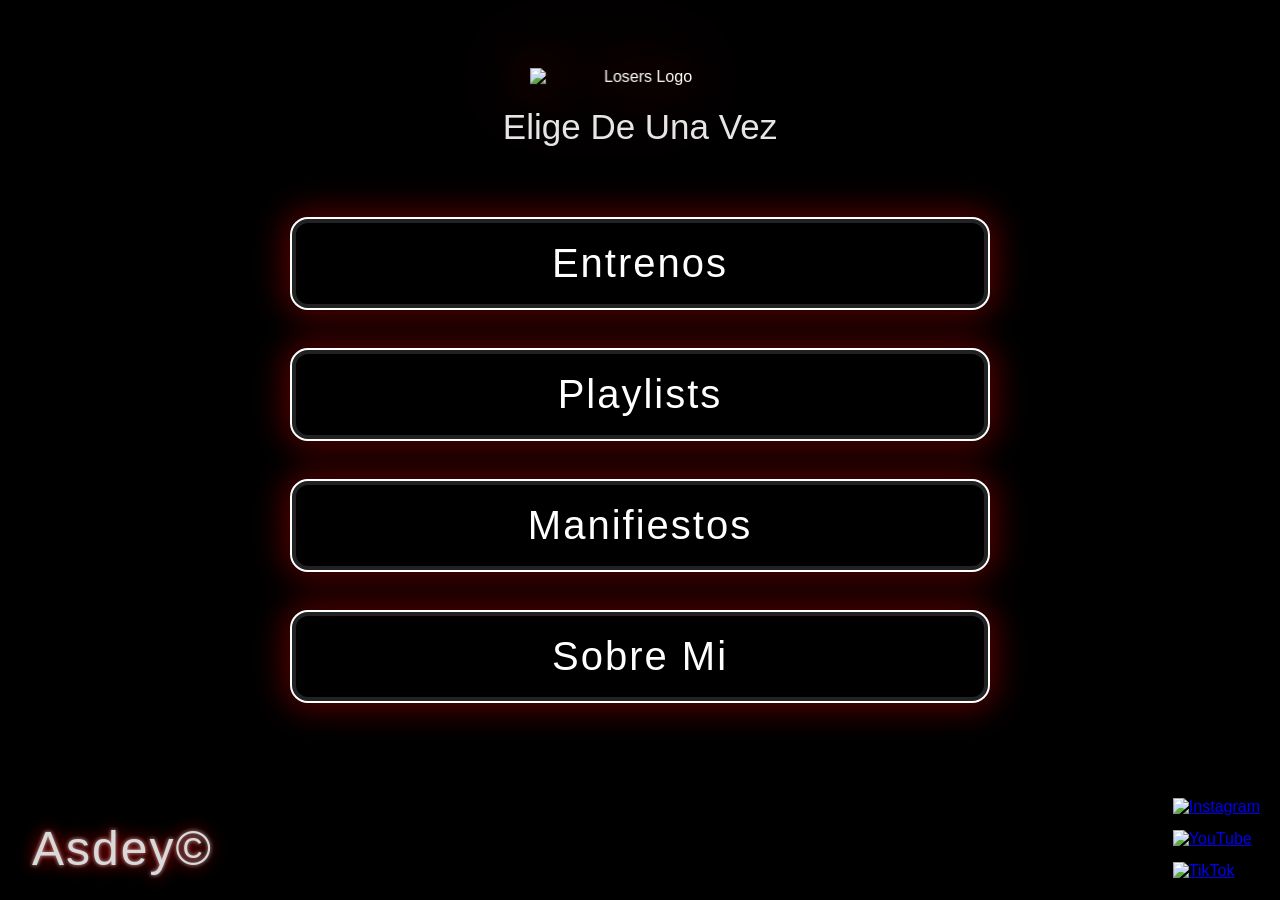
==== index.html @ 6e16f129 "ajuste menu" ====
<!DOCTYPE html>
<html lang="es">
<head>
  <meta charset="utf-8" />
  <meta name="viewport" content="width=device-width,initial-scale=1" />
  <title>LOSERS.COM - Menu</title>
  <link rel="stylesheet" href="style.css">
</head>

<body>
  <header>
    <div class="logo">
      <img src="LOGO PRINCIPAl.png" alt="Losers Logo">
    </div>
    <div class="intro">
      Elige De Una Vez
    </div>
  </header>

  <main class="menu-central">
    <a class="card" id="card-entrenos" href="entrenos.html">Entrenos</a>
    <a class="card" id="card-playlists" href="Playlists.html">Playlists</a>
    <a class="card" id="card-retos" href="Manifiestos.html">Manifiestos</a>
    <a class="card" id="card-mas" href="SobreMi.html">Sobre Mi</a>
  </main>

  <div class="social">
    <a href="#"><img id="logo-instagram" src="Icono IG.webp" alt="Instagram"></a>
    <a href="#"><img id="logo-youtube" src="Logo YT.png" alt="YouTube"></a>
    <a href="#"><img id="logo-tiktok" src="LogoTT.png" alt="TikTok"></a>
  </div>

  <div class="marca-asdey">Asdey©</div>

  <script src="script.js"></script>
</body>
</html>
---- style.css ----
/* Reset */

* { box-sizing: border-box; margin: 0; padding: 0; }


html, body { height: 100%; }

/* Fuente */
@font-face {
  font-family: 'MetalEvent';
  src: url('MetalEvent.ttf') format('truetype');
}

body {
  background-image: url("fondo-Pag.jpg");
  background-size: cover;
  background-position: center;
  background-repeat: no-repeat;
  color: #ffffff;
  font-family: 'MetalEvent', sans-serif;
  display: flex;
  flex-direction: column;
  align-items: center;
  padding: 48px;
  overflow-x: hidden;
  position: relative;
}
body {
  background: #000;
  color: #fff;
  font-family: 'MetalEvent', sans-serif;
  display: flex;
  flex-direction: column;
  align-items: center;
  padding: 48px;
  min-height: 100vh;
  overflow-x: hidden;
  position: relative;
}

body::before {
  content: "";
  position: fixed;
  top: 0;
  left: 0;
  width: 100%;
  height: 100%;
  pointer-events: none;
  background: url("textura.webp");
  opacity: 0.15;
  animation: noiseMove 7s infinite linear;
  z-index: 0;
}

@keyframes noiseMove {
  0% { background-position: 0 0; }
  100% { background-position: 600px 600px; }
}

header {
  text-align: center;
  padding: 20px;
  position: relative;
  z-index: 2; 
}

.logo img {
  width: 220px;             
  display: block;
  margin: 0 auto;
  filter: drop-shadow(0 0 24px #a00101) drop-shadow(0 0 48px #880000); /* aura rojo */
  will-change: transform;
  animation: floatLogo 4s ease-in-out infinite, logoPulse 3.5s ease-in-out infinite;
  z-index: 2;
  -webkit-backface-visibility: hidden;
  backface-visibility: hidden;
}

@keyframes logoPulse {
  0% { transform: scale(1); }
  20% { transform: scale(1.16); }
  50% { transform: scale(1); }
  80% { transform: scale(1.30); }
  100% { transform: scale(1); }
}

.logo img:hover {
  transform: translateY(-8px) scale(1.02);
  filter: drop-shadow(0 0 22px rgba(255,255,255,0.55));
}

@keyframes floatLogo {
  0%   { transform: translateY(0); }
  50%  { transform: translateY(-6px); }
  100% { transform: translateY(0); }
}

.intro {
  max-width: 600px;
  margin: 16px auto;
  font-size: 35px;
  opacity: 0.9;
  line-height: 1.4;
  z-index: 2;
}

/* ======== BOTONES CENTRALES ======== */
.menu-central {
  display: flex;
  flex-direction: column;
  gap: 20px;
  width: 100%;
  max-width: 100%;
  margin-top: 30px;
  align-items: center;
  position: relative;
  z-index: 2; /* encima del grain */
}

.card {
  border: 2px solid rgba(180,180,180,0.6);
  background: rgba(0,0,0,0.65);
  backdrop-filter: blur(3px);
  padding: 22px 32px;
  text-align: center;
  font-size: 40px;
  font-family: 'MetalEvent', sans-serif;
  color: #ffffff;
  text-decoration: none;
  cursor: pointer;
  width: 700px;
  max-width: calc(100% - 48px);
  transition: background-color 0.28s ease, color 0.25s ease, border-color 0.28s ease, box-shadow 0.28s ease;
  position: relative;
  background-image: url("textura.webp");
  background-size: cover;
  background-blend-mode: overlay;
  box-shadow: 0 4px 18px rgba(0,0,0,0.55), inset 0 0 16px rgba(0,0,0,0.6);
  border-radius: 10px;
}
.card {
  background: rgba(0,0,0,0.0);
  color: white;
  border: 2px solid white;
  padding: 22px 50px;
  font-size: 40px;
  cursor: pointer;
  transition: 0.25s;
  font-family: 'MetalEvent', sans-serif;
  letter-spacing: 2px;
  position: relative;
  width: 700px;
  max-width: calc(100% - 48px);
  text-align: center;
  text-decoration: none;
  background-image: url("textura.webp");
  background-size: cover;
  background-blend-mode: overlay;
  box-shadow: 0 0 32px 6px #ff000055, 0 0 0 4px #fff2 inset;
  border-radius: 18px;
  border: 2.5px solid #fff;
  margin-bottom: 18px;
  animation: fadeSlideIn 1.2s cubic-bezier(.6,-0.01,.3,1.01);
}

.card:hover {
  /* Transición: fondo a blanco + borde rojo; sin animaciones de movimiento */
  background: #ffffff;
  color: #000000;
  border-color: #ffffff;
  box-shadow: 0 6px 30px rgba(160,0,1,0.16), 0 0 18px rgba(160,0,1,0.06);
  transform: none;
  animation: none;
}
.card:hover {
  background: white;
  color: black;
  transform: translateY(-8px) scale(1.07);
  box-shadow: 0 0 20px #ff0000;
}

/* Aura similar a la de `entrenos.css` */
.card::after {
  content: "";
  position: absolute;
.card::after {
  content: "";
  position: absolute;
  inset: 0;
  border: 2px solid red;
  opacity: 0;
  transition: 0.3s;
}
.card:hover::after {
  opacity: 1;
  filter: blur(6px);
}
  @keyframes fadeSlideIn {
    from { opacity: 0; transform: translateY(40px); }
    to { opacity: 1; transform: translateY(0); }
  }
  inset: 0;
  border: 4px solid #ff0000;
  opacity: 0;
  transition: opacity 0.6s ease, filter 0.3s ease;
  pointer-events: none;
  border-radius: inherit;
}

.card:hover::after {
  opacity: 1;
  filter: blur(6px);
}

@keyframes plateShake {
  0% { transform: translateX(0); }
  33% { transform: translateX(-1px); }
  66% { transform: translateX(1.5px); }
  100% { transform: translateX(0); }
}

.social {
  position: fixed;
  right: 20px;
  bottom: 20px;
  display: flex;
  flex-direction: column;
  gap: 14px;
  z-index: 3;
}

.social img {
  width: 38px;
  height: 38px;
  object-fit: contain;
  transition: transform 0.2s ease, filter 0.2s ease;
}

.social img:hover {
  transform: scale(1.18);
  filter: drop-shadow(0 0 6px rgba(255,255,255,0.25));
}

.marca-asdey {
  position: fixed;
  left: 32px;
  bottom: 24px;
  font-size: 48px;
  color: #fff;
  font-family: 'MetalEvent', sans-serif;
  opacity: 0.85;
  z-index: 10;
  letter-spacing: 2px;
  text-shadow: 0 0 18px #ff0000, 0 0 4px #fff;
}

/* ======== RESPONSIVE ======== */
@media (max-width: 600px) {
  .card {
    width: auto;
    font-size: 20px;
    padding: 14px;
  }
}
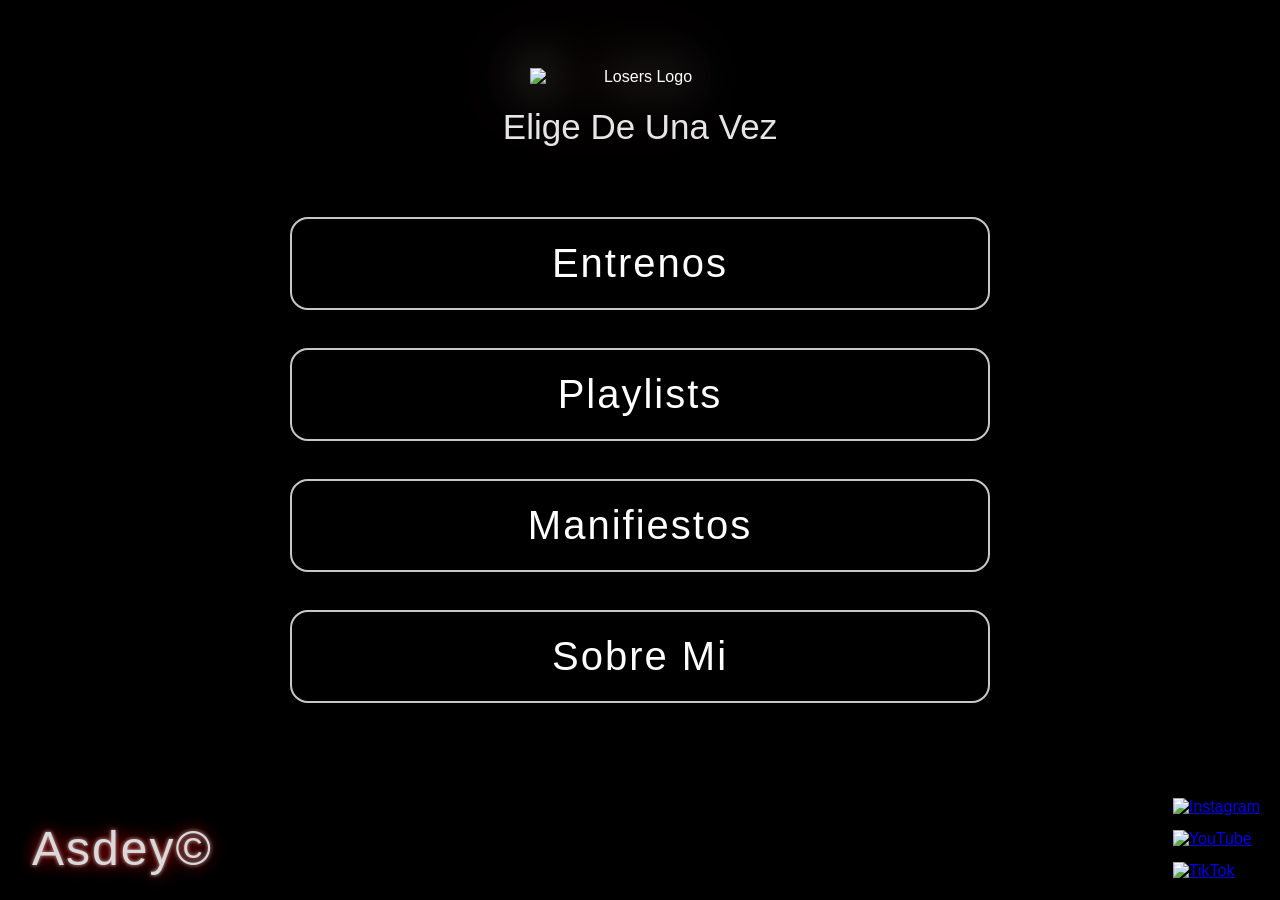
==== commit a776838f: "Playlists" ====
--- a/index.html
+++ b/index.html
@@ -19,10 +19,14 @@
 
   <main class="menu-central">
     <a class="card" id="card-entrenos" href="entrenos.html">Entrenos</a>
-    <a class="card" id="card-playlists" href="Playlists.html">Playlists</a>
-    <a class="card" id="card-retos" href="Manifiestos.html">Manifiestos</a>
+  <div class="card" onclick="window.location.href='playlists.html'">
+    Playlists
+  </div>    
+  <a class="card" id="card-retos" href="Manifiestos.html">Manifiestos</a>
     <a class="card" id="card-mas" href="SobreMi.html">Sobre Mi</a>
   </main>
+
+
 
   <div class="social">
     <a href="#"><img id="logo-instagram" src="Icono IG.webp" alt="Instagram"></a>
--- a/style.css
+++ b/style.css
@@ -68,7 +68,7 @@
   width: 220px;             
   display: block;
   margin: 0 auto;
-  filter: drop-shadow(0 0 24px #a00101) drop-shadow(0 0 48px #880000); /* aura rojo */
+  filter: drop-shadow(0 0 24px #ffffff) drop-shadow(0 0 48px #880000); /* aura rojo */
   will-change: transform;
   animation: floatLogo 4s ease-in-out infinite, logoPulse 3.5s ease-in-out infinite;
   z-index: 2;
@@ -132,16 +132,14 @@
   max-width: calc(100% - 48px);
   transition: background-color 0.28s ease, color 0.25s ease, border-color 0.28s ease, box-shadow 0.28s ease;
   position: relative;
-  background-image: url("textura.webp");
-  background-size: cover;
-  background-blend-mode: overlay;
+  background: transparent;
   box-shadow: 0 4px 18px rgba(0,0,0,0.55), inset 0 0 16px rgba(0,0,0,0.6);
   border-radius: 10px;
 }
 .card {
   background: rgba(0,0,0,0.0);
   color: white;
-  border: 2px solid white;
+  border: 2px solid rgb(0, 0, 0);
   padding: 22px 50px;
   font-size: 40px;
   cursor: pointer;
@@ -153,12 +151,10 @@
   max-width: calc(100% - 48px);
   text-align: center;
   text-decoration: none;
-  background-image: url("textura.webp");
-  background-size: cover;
-  background-blend-mode: overlay;
-  box-shadow: 0 0 32px 6px #ff000055, 0 0 0 4px #fff2 inset;
+  background: transparent;
+  box-shadow: 0 0 px 6px #ffffff55, 0 0 0 4px #fff2 inset;
   border-radius: 18px;
-  border: 2.5px solid #fff;
+  border: 2.5px solid #c7c7c7;
   margin-bottom: 18px;
   animation: fadeSlideIn 1.2s cubic-bezier(.6,-0.01,.3,1.01);
 }
@@ -187,7 +183,7 @@
   content: "";
   position: absolute;
   inset: 0;
-  border: 2px solid red;
+  border: 2px solid rgb(255, 255, 255);
   opacity: 0;
   transition: 0.3s;
 }
@@ -200,7 +196,7 @@
     to { opacity: 1; transform: translateY(0); }
   }
   inset: 0;
-  border: 4px solid #ff0000;
+  border: 4px solid #ffffff;
   opacity: 0;
   transition: opacity 0.6s ease, filter 0.3s ease;
   pointer-events: none;
@@ -262,3 +258,12 @@
     padding: 14px;
   }
 }
+
+/* Botones secundarios */
+.card.small {
+  font-size: 24px;
+  padding: 12px 24px;
+  width: auto;
+  box-shadow: 0 0 16px 4px #ff000055, 0 0 0 2px #fff inset;
+  border-radius: 12px;
+}
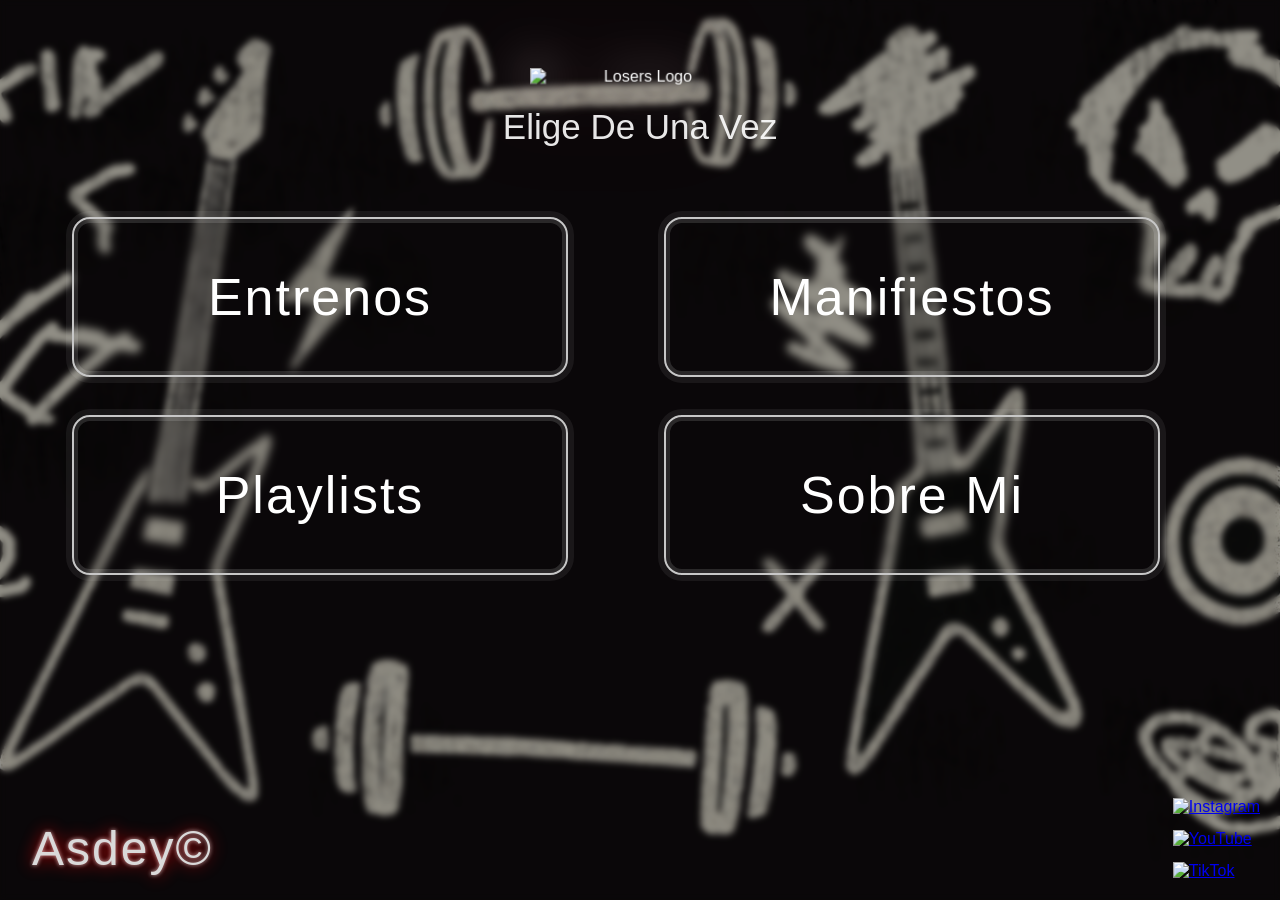
==== commit 02ae64c9: "correcciones" ====
--- a/index.html
+++ b/index.html
@@ -18,11 +18,10 @@
   </header>
 
   <main class="menu-central">
+    <!-- Orden visual 2x2: fila 1 (Entrenos / Manifiestos) fila 2 (Playlists / Sobre Mi) -->
     <a class="card" id="card-entrenos" href="entrenos.html">Entrenos</a>
-  <div class="card" onclick="window.location.href='playlists.html'">
-    Playlists
-  </div>    
-  <a class="card" id="card-retos" href="Manifiestos.html">Manifiestos</a>
+    <a class="card" id="card-retos" href="Manifiestos.html">Manifiestos</a>
+    <div class="card" onclick="window.location.href='playlists.html'">Playlists</div>
     <a class="card" id="card-mas" href="SobreMi.html">Sobre Mi</a>
   </main>
 
--- a/style.css
+++ b/style.css
@@ -12,22 +12,12 @@
 }
 
 body {
-  background-image: url("fondo-Pag.jpg");
+  background-image: url("Fondo-Pagi.png");
   background-size: cover;
   background-position: center;
   background-repeat: no-repeat;
+  background-attachment: fixed;
   color: #ffffff;
-  font-family: 'MetalEvent', sans-serif;
-  display: flex;
-  flex-direction: column;
-  align-items: center;
-  padding: 48px;
-  overflow-x: hidden;
-  position: relative;
-}
-body {
-  background: #000;
-  color: #fff;
   font-family: 'MetalEvent', sans-serif;
   display: flex;
   flex-direction: column;
@@ -38,6 +28,21 @@
   position: relative;
 }
 
+/* Capa de difuminado sobre la imagen de fondo */
+body::after {
+  content: "";
+  position: fixed;
+  top: 0;
+  left: 0;
+  width: 100%;
+  height: 100%;
+  pointer-events: none;
+  background: rgba(0, 0, 0, 0.4);
+  backdrop-filter: blur(3px);
+  -webkit-backdrop-filter: blur(3px);
+  z-index: 0;
+}
+
 body::before {
   content: "";
   position: fixed;
@@ -47,9 +52,9 @@
   height: 100%;
   pointer-events: none;
   background: url("textura.webp");
-  opacity: 0.15;
+  opacity: 0.25;
   animation: noiseMove 7s infinite linear;
-  z-index: 0;
+  z-index: 1;
 }
 
 @keyframes noiseMove {
@@ -106,15 +111,16 @@
 
 /* ======== BOTONES CENTRALES ======== */
 .menu-central {
-  display: flex;
-  flex-direction: column;
-  gap: 20px;
-  width: 100%;
-  max-width: 100%;
+  display: grid;
+  grid-template-columns: repeat(2, minmax(260px, 1fr));
+  grid-auto-rows: 1fr;
+  gap: 38px 48px; /* vertical / horizontal */
+  width: 100%;
+  max-width: 1200px;
   margin-top: 30px;
-  align-items: center;
   position: relative;
   z-index: 2; /* encima del grain */
+  padding: 0 24px;
 }
 
 .card {
@@ -140,22 +146,20 @@
   background: rgba(0,0,0,0.0);
   color: white;
   border: 2px solid rgb(0, 0, 0);
-  padding: 22px 50px;
-  font-size: 40px;
+  padding: 48px 60px;
+  font-size: 52px;
   cursor: pointer;
   transition: 0.25s;
   font-family: 'MetalEvent', sans-serif;
   letter-spacing: 2px;
   position: relative;
-  width: 700px;
-  max-width: calc(100% - 48px);
+  width: 100%;
   text-align: center;
   text-decoration: none;
   background: transparent;
-  box-shadow: 0 0 px 6px #ffffff55, 0 0 0 4px #fff2 inset;
+  box-shadow: 0 0 0 6px #ffffff11, 0 0 0 4px #fff2 inset;
   border-radius: 18px;
   border: 2.5px solid #c7c7c7;
-  margin-bottom: 18px;
   animation: fadeSlideIn 1.2s cubic-bezier(.6,-0.01,.3,1.01);
 }
 
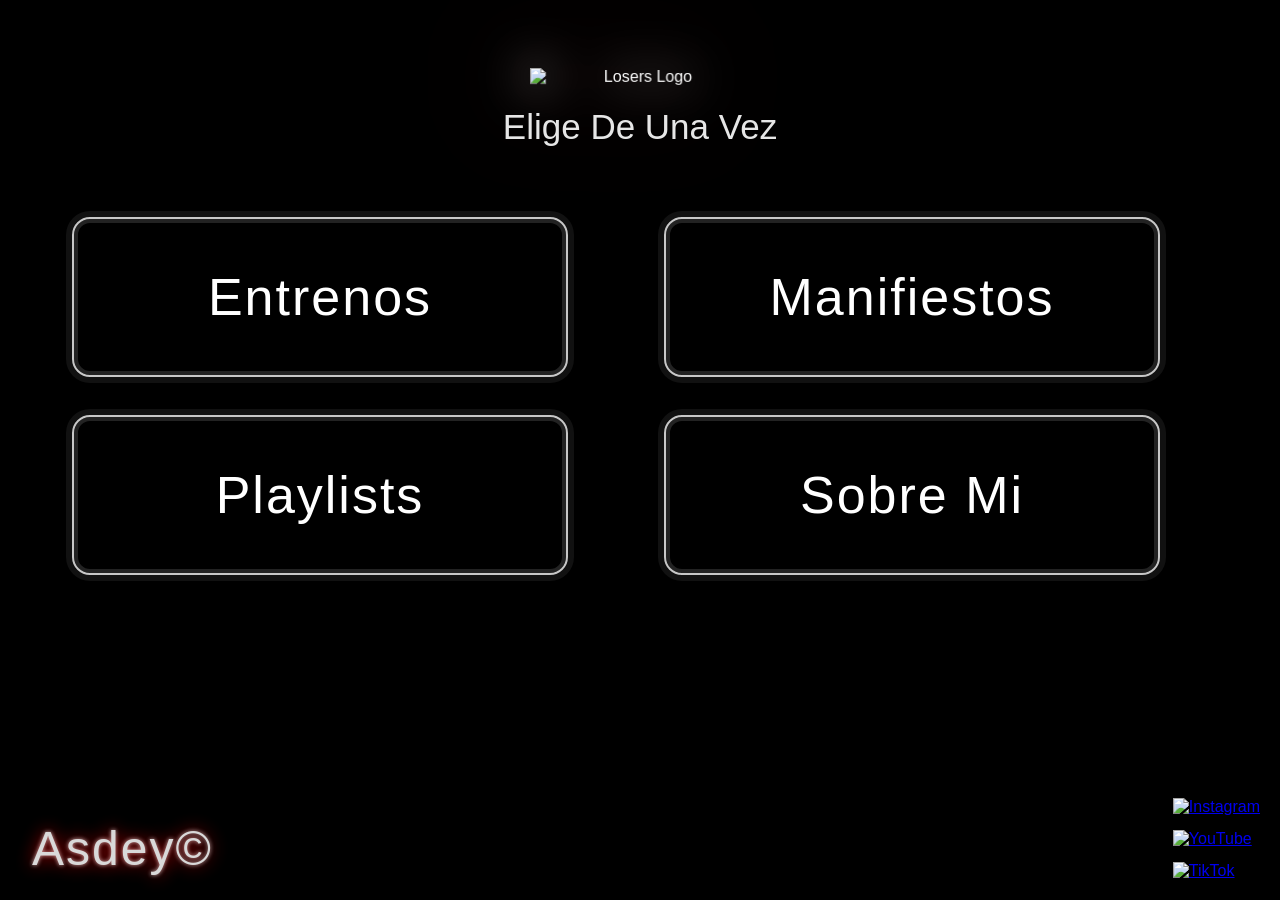
==== commit 391a8cf0: "todo" ====
--- a/index.html
+++ b/index.html
@@ -28,9 +28,9 @@
 
 
   <div class="social">
-    <a href="#"><img id="logo-instagram" src="Icono IG.webp" alt="Instagram"></a>
-    <a href="#"><img id="logo-youtube" src="Logo YT.png" alt="YouTube"></a>
-    <a href="#"><img id="logo-tiktok" src="LogoTT.png" alt="TikTok"></a>
+    <a href="https://www.instagram.com/asdeypnk" target="_blank" rel="noopener"><img id="logo-instagram" src="Icono IG.webp" alt="Instagram"></a>
+    <a href="https://www.youtube.com/@asdey79" target="_blank" rel="noopener"><img id="logo-youtube" src="Logo YT.png" alt="YouTube"></a>
+    <a href="https://www.tiktok.com/@asdey03" target="_blank" rel="noopener"><img id="logo-tiktok" src="LogoTT.png" alt="TikTok"></a>
   </div>
 
   <div class="marca-asdey">Asdey©</div>
--- a/style.css
+++ b/style.css
@@ -12,12 +12,22 @@
 }
 
 body {
-  background-image: url("Fondo-Pagi.png");
+  background-image: url("fondo-Pag.jpg");
   background-size: cover;
   background-position: center;
   background-repeat: no-repeat;
-  background-attachment: fixed;
   color: #ffffff;
+  font-family: 'MetalEvent', sans-serif;
+  display: flex;
+  flex-direction: column;
+  align-items: center;
+  padding: 48px;
+  overflow-x: hidden;
+  position: relative;
+}
+body {
+  background: #000;
+  color: #fff;
   font-family: 'MetalEvent', sans-serif;
   display: flex;
   flex-direction: column;
@@ -26,21 +36,6 @@
   min-height: 100vh;
   overflow-x: hidden;
   position: relative;
-}
-
-/* Capa de difuminado sobre la imagen de fondo */
-body::after {
-  content: "";
-  position: fixed;
-  top: 0;
-  left: 0;
-  width: 100%;
-  height: 100%;
-  pointer-events: none;
-  background: rgba(0, 0, 0, 0.4);
-  backdrop-filter: blur(3px);
-  -webkit-backdrop-filter: blur(3px);
-  z-index: 0;
 }
 
 body::before {
@@ -54,7 +49,7 @@
   background: url("textura.webp");
   opacity: 0.25;
   animation: noiseMove 7s infinite linear;
-  z-index: 1;
+  z-index: 0;
 }
 
 @keyframes noiseMove {
